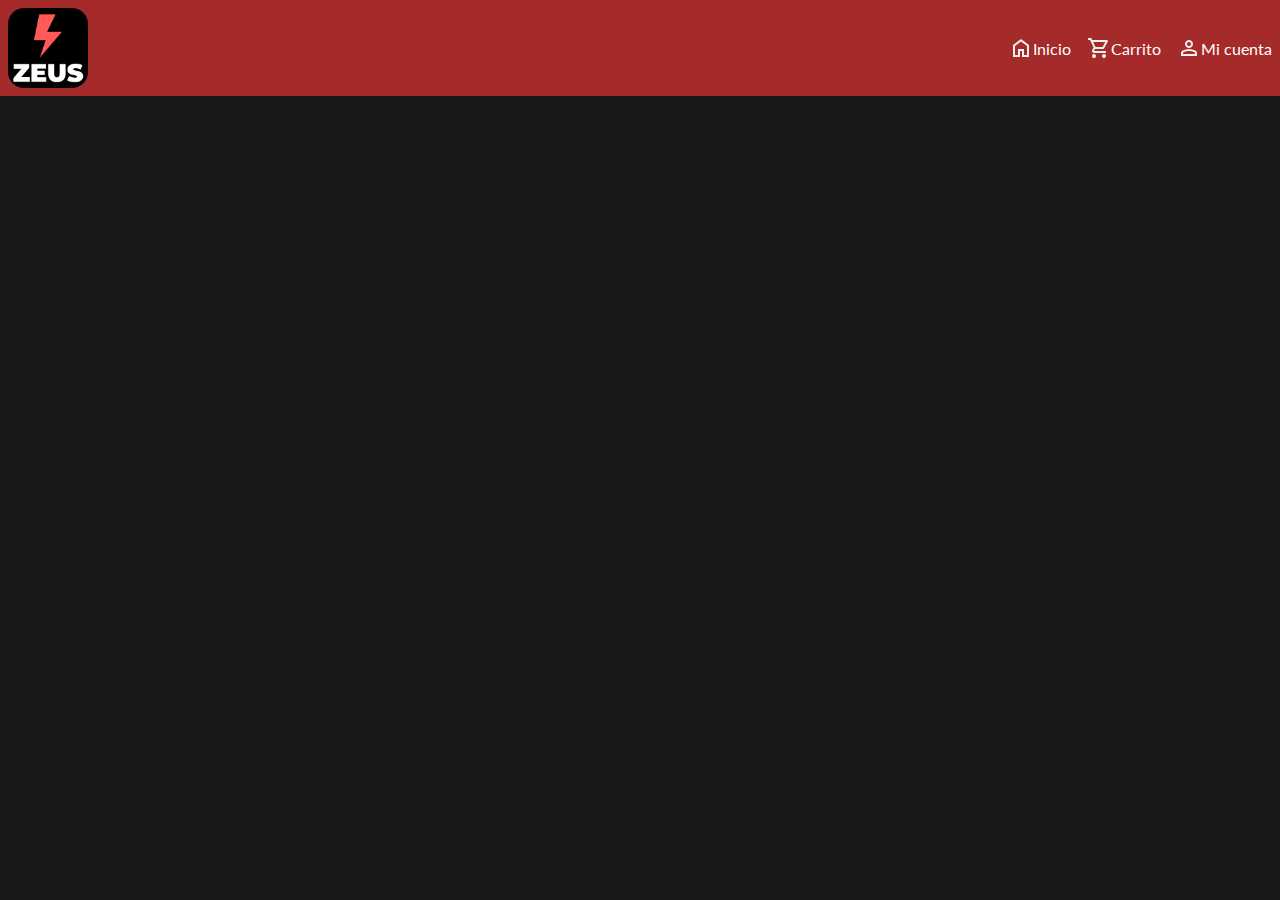
==== productDetail.html @ 90b2269d "Ajustes de rutas, implementa html especial para detalles del producto" ====
<!DOCTYPE html>
<html lang="es">

<head>
    <meta charset="UTF-8">
    <meta name="viewport" content="width=device-width, initial-scale=1.0">

    <link rel="stylesheet" href="./css/productDetails.css">
    <link rel="stylesheet" href="./css/shop.css">
    <title>Document</title>
</head>

<body>
    <header class="shop__header">
        <picture class="shop__picture">
            <img src="./assets/Iconos/logo.png" alt="navbarIcon">
        </picture>
        <nav class="shop__nav">
            <ul class="shop__ul">
                <li class="shop-ul__li"><a href="/">
                        <img src="./assets/Iconos/home.svg" alt="home_icon" width="24" height="auto">
                        Inicio
                    </a></li>
                <li><a>
                        <img src="./assets/Iconos/cart.svg" alt="cart_icon" width="24" height="auto">
                        Carrito
                    </a></li>
                <li class="shop-ul__li"><a href="">
                        <img src="./assets/Iconos/account.svg" alt="cart_icon" width="24" height="auto">
                        Mi cuenta
                    </a></li>
            </ul>
        </nav>
    </header>
    <div class="shop-products__wrapper">
        <div id="productDetail"></div>
    </div>
    
    <script src="./src/utils/showDetails.js" type="module" defer></script>
</body>

</html>



<!-- <title>Meta Tags — Preview, Edit and Generate</title>
<meta name="title" content="Meta Tags — Preview, Edit and Generate" />
<meta name="description"
    content="With Meta Tags you can edit and experiment with your content then preview how your webpage will look on Google, Facebook, Twitter and more!" />

<meta property="og:type" content="website" />
<meta property="og:url" content="https://metatags.io/" />
<meta property="og:title" content="Meta Tags — Preview, Edit and Generate" />
<meta property="og:description"
    content="With Meta Tags you can edit and experiment with your content then preview how your webpage will look on Google, Facebook, Twitter and more!" />
<meta property="og:image" content="https://metatags.io/images/meta-tags.png" />

<meta property="twitter:card" content="summary_large_image" />
<meta property="twitter:url" content="https://metatags.io/" />
<meta property="twitter:title" content="Meta Tags — Preview, Edit and Generate" />
<meta property="twitter:description"
    content="With Meta Tags you can edit and experiment with your content then preview how your webpage will look on Google, Facebook, Twitter and more!" />
<meta property="twitter:image" content="https://metatags.io/images/meta-tags.png" />
---- css/productDetails.css ----
#productDetail{
    flex-direction: column;
    height:min-content;
}

.details__wrapper{
    display: flex;
    justify-content: center;
    gap: 1rem;
}

.details__img{
    max-width: 500px;
    max-height: 500px;
    overflow: hidden;
    display: flex;
    flex-direction: column;
    align-items: center;
    justify-content: center;
    aspect-ratio: 1/1;
    border-radius: .5rem;
}

.details__img img{
    width: 100%;
    height: 100%;
    object-fit: cover;
}

.product__details{
    max-width: 50%;
    display: flex;
    flex-direction: column;
}

.details__title{
    color: white;
    text-align: center;
    font-size: clamp(1.5rem, 2.5vw, 2rem);
}

.details__price{
    color: rgb(202, 182, 0);
    font-weight: bold;
    font-size: clamp(1.2rem, 2.5vw, 1.5rem);
}

.details__description{
    max-height: 400px;
    overflow: scroll;
    color: white;
}

@media(max-width:450px){
    .details__wrapper{
        flex-direction: column;
    }
    .product__details{
        max-width: 90%;
        margin: 0 auto;
        padding: 1rem;
    }
}

.details__btn{
    display: flex;
    justify-content: space-evenly;
    margin: 1rem;
}
---- css/shop.css ----
@import url('https://fonts.googleapis.com/css2?family=Lato:ital,wght@0,100;0,300;0,400;0,700;0,900;1,100;1,300;1,400;1,700;1,900&display=swap');

*,
*::before,
*::after {
    padding: 0;
    margin: 0;
    box-sizing: border-box;
    font-family: "Lato";

}

html{
    overflow-x: hidden;
}



.shop__header {
    max-height: 50vh;
    background-color: brown;
    display: flex;
    justify-content: space-between;
    padding: .5rem;
    flex: 1;
    position: fixed;
    width: 100%;
    z-index: 9;

}

.shop__picture {
    display: flex;
    overflow: hidden;
    max-width: 80px;
    max-height: 80px;
    aspect-ratio: 1/1;
    flex-direction: column;
    align-items: center;
    justify-content: flex-start;
    border-radius: 1rem;
    overflow: hidden;
    scroll-behavior: smooth;
}

.shop__picture img {
    width: 100%;
    height: 100%;
    object-fit: cover;
}

.shop__nav {
    display: flex;
    flex-direction: column;
    align-items: center;
    justify-content: center;
}

.shop__ul {
    display: flex;
    gap: 1rem;
    list-style: none;
    align-items: center;
    justify-content: center;
}

.shop__ul a {
    text-decoration: none;
    color: inherit;
    display: flex;
    align-items: center;
    justify-content: center;

}

.shop__ul li {
    color: rgb(255, 255, 255);
    transition: all 150ms ease-in-out;
    cursor: pointer;

}


.shop__ul li:hover {
    color: #ccc;
}

.white-text {
    color: white;
}

.shop-products__wrapper {
    display: flex;
    flex-direction: column;
    min-height: 100vh;
    background-color: rgb(24, 24, 24);
    padding-top: 15vh;
}

.title {
    text-align: center;
    color: white;
    padding: 1rem;
    font-size: clamp(1.8rem, 2.5vw, 2rem);
}

.featured-products__h3 {
    color: white;
    margin-left: .5rem;
}

#shop-offer__container {
    display: flex;
    justify-content: flex-start; 
    gap: 1rem;
    flex-wrap: nowrap;
    margin: 1rem auto;
    padding: 1rem;
    height: min-content;
    max-height: 90vh;
    overflow-x: scroll;

    max-width: 100%;
    scroll-behavior: smooth; 
}

.card {
    min-width: 220px;
    width: 220px;
    height: 400px;
    background-color: #2c2c2c;
    border-radius: 10px;
    overflow: hidden;
    box-shadow: 0 4px 8px rgba(0, 0, 0, 0.3);
    transition: transform 0.3s ease, box-shadow 0.3s ease;
    
}



.card:hover {
    transform: scale(1.05);
    box-shadow: 0 6px 12px rgba(0, 0, 0, 0.4);
}

.card__image {
    width: 100%;
    height: 60%;
    display: flex;
    justify-content: center;
    align-items: center;
}

.card__image img {
    width: 100%;
    height: 100%;
    object-fit: cover;
    border-radius: 8px;
}

.card__information {
    padding: 1rem;
    text-align: center;
    max-height: 90px;
    display: flex;
    flex-direction: column;
    align-items: center;
    justify-content: space-evenly;
    gap: .5rem;
    overflow: hidden; 
    flex-grow: 1; 
}

.card__title {
    font-size: 1.2rem;
    color: #f4f4f4;
    margin-bottom: 0.5rem;
    font-weight: bold;
    line-height: 1.3;
}

.card__price {
    font-size: 1.1rem;
    color: #f0c420;
    font-weight: 500;
    margin-top: 0.5rem;
}

.card__information p {
    margin: 0;
    word-wrap: break-word;
}

.card-footer {
    padding: 0.5rem;
    background-color: #333;
    border-top: 1px solid #444; 
    text-align: center;
    display: flex;
    justify-content: center;
}

.card-btn__wrapper {
    display: flex;
    align-items: center;
    justify-content: center;
    gap: 0.5rem;
    padding: .5rem;
}

.card-btn {
    border: none;
    border-radius: 5px;
    padding: 0.5rem 1rem;
    background-color: crimson;
    color: white;
    transition: all 120ms ease-in-out;
    cursor: pointer;
    font-size: 1rem;
    display: flex;
    align-items: center;
    justify-content: center;
    text-transform: uppercase;
    letter-spacing: 0.05em;
}

.card-btn:hover {
    font-weight: bold;
    background-color: #d32f2f; 
}

.card-btn:active {
    transform: scale(0.95); 
    background-color: #9a2424; 
}


@media (max-width: 768px) {
    #shop-products__container {
        padding: 0 1rem;
    }

}

@media(max-width:500px){
    .card__title{
        font-size: 1.06rem;
    }
}

#shop__products{
    display: flex;
    max-width: 100%;
    flex-wrap: wrap;
    gap: 1rem;
    justify-content: space-evenly;
    padding-bottom: 1rem;
}

@media(min-width:600px) and (max-width: 691px){
    .card{
        flex: 0 0 calc(33% - 1rem);
        min-width: 0;
    }
}

@media (max-width: 500px) {
    .card {
        flex: 0 0 calc(50% - 1rem);
        min-width: 0;

    }
}

@media(max-width:375px){
    .card{
        min-width: 220px;
    }
}

#filter-container{
    display: flex;
    justify-content: space-between;
    margin: 0 1rem 1rem 1rem;

}
#filter__search {
    font-size: 1rem;
    border: 1px solid #ccc;
    border-radius: 5px;
    padding: 0.5rem 1rem;
    width: 100%;
    max-width: 400px;
    margin: 1rem 0;
    transition: border-color 0.3s ease;
}

#filter__search:focus {
    border-color: #007BFF;
    outline: none;
    box-shadow: 0 0 5px rgba(0, 123, 255, 0.3);
}

#filter__search::placeholder {
    color: #888;
    font-style: italic;
}

#filter__options {
    font-size: 1rem;
    border: 1px solid #ccc;
    border-radius: 5px;
    padding: 0.5rem 1rem;
    width: 100%;
    max-width: 400px;
    margin: 1rem 0;
    background-color: #fff;
    transition: border-color 0.3s ease;
}

#filter__options:focus {
    border-color: #007BFF;
    outline: none;
}
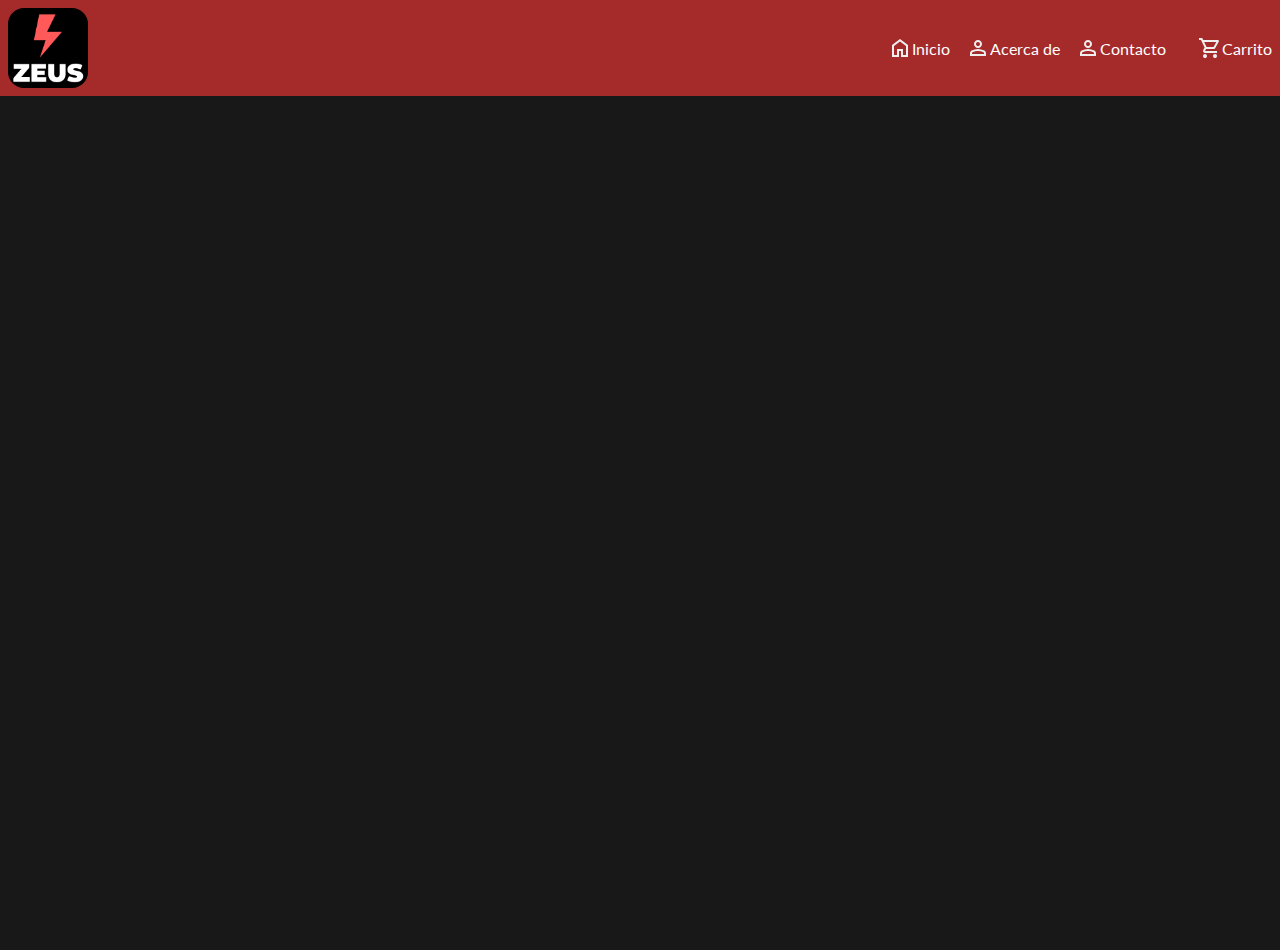
==== commit 64e755d8: "Agrega sidebar para el carrito" ====
--- a/productDetail.html
+++ b/productDetail.html
@@ -21,44 +21,36 @@
                         <img src="./assets/Iconos/home.svg" alt="home_icon" width="24" height="auto">
                         Inicio
                     </a></li>
-                <li><a>
-                        <img src="./assets/Iconos/cart.svg" alt="cart_icon" width="24" height="auto">
-                        Carrito
+                <li class="shop-ul__li"><a href="">
+                        <img src="./assets/Iconos/account.svg" alt="cart_icon" width="24" height="auto">
+                        Acerca de
                     </a></li>
                 <li class="shop-ul__li"><a href="">
                         <img src="./assets/Iconos/account.svg" alt="cart_icon" width="24" height="auto">
-                        Mi cuenta
+                        Contacto
+                    </a></li>
+                <li><a>
+                <li id="carrito-link"><a>
+                        <img src="./assets/Iconos/cart.svg" alt="cart_icon" width="24" height="auto">
+                        Carrito
                     </a></li>
             </ul>
         </nav>
     </header>
+
+    <div id="sidebar">
+        <button id="toggle-btn">✕</button>
+        <h2 class="cart-title">Carrito de Compras</h2>
+        <div id="cart-content">
+            
+        </div>
+    </div>
+
     <div class="shop-products__wrapper">
         <div id="productDetail"></div>
     </div>
-    
+
     <script src="./src/utils/showDetails.js" type="module" defer></script>
 </body>
 
-</html>
-
-
-
-<!-- <title>Meta Tags — Preview, Edit and Generate</title>
-<meta name="title" content="Meta Tags — Preview, Edit and Generate" />
-<meta name="description"
-    content="With Meta Tags you can edit and experiment with your content then preview how your webpage will look on Google, Facebook, Twitter and more!" />
-
-<meta property="og:type" content="website" />
-<meta property="og:url" content="https://metatags.io/" />
-<meta property="og:title" content="Meta Tags — Preview, Edit and Generate" />
-<meta property="og:description"
-    content="With Meta Tags you can edit and experiment with your content then preview how your webpage will look on Google, Facebook, Twitter and more!" />
-<meta property="og:image" content="https://metatags.io/images/meta-tags.png" />
-
-<meta property="twitter:card" content="summary_large_image" />
-<meta property="twitter:url" content="https://metatags.io/" />
-<meta property="twitter:title" content="Meta Tags — Preview, Edit and Generate" />
-<meta property="twitter:description"
-    content="With Meta Tags you can edit and experiment with your content then preview how your webpage will look on Google, Facebook, Twitter and more!" />
-<meta property="twitter:image" content="https://metatags.io/images/meta-tags.png" />
-
+</html>--- a/css/productDetails.css
+++ b/css/productDetails.css
@@ -62,9 +62,106 @@
     }
 }
 
-.details__btn{
+.details__options{
     display: flex;
-    justify-content: space-evenly;
-    margin: 1rem;
+    flex-wrap: wrap;
+    flex-direction: column;
+    gap: .5rem;
 }
 
+#details-options-title{
+    color: rgb(202, 182, 0);
+}
+
+.details-options-subtitle{
+    color: white;
+    font-weight: bold;
+}
+
+.buttons__wrapper{
+    display: flex;
+    flex-wrap: wrap;
+    gap: .5rem;
+}
+
+.details-options__button {
+    min-width: 60px;
+    padding: 0.5rem;
+    font-weight: bold;
+    font-family: Arial, sans-serif;
+    font-size: 0.9rem;
+    color: #ffffff;
+    border: 3px dotted #ccc;
+    background-color: rgba(0, 0, 0, 0.4);
+    border-radius: 8px;
+    
+    cursor: pointer;
+    transition: all 150ms ease-in-out;
+    box-shadow: 0px 2px 5px rgba(0, 0, 0, 0.2);
+}
+
+.details-options__button:hover {
+    background-color: rgb(168, 130, 58);
+    color: #fff;
+    border-color: #000000;
+}
+
+.details-options__button.active {
+    background-color: orange;
+    color: #fff;
+    border-color: #000000;
+}
+
+#btn__add-cart-wrapper{
+    padding: .5rem;
+    display: flex;
+    align-self: self-start;
+    gap: .5rem;
+}
+
+#btn-add-cart{
+    margin: 0 0 0 auto;
+    font-size: 1rem;
+    font-weight: bold;
+    color: white;
+    background-color: crimson;
+    border: none;
+    border-radius: 5px;
+    padding: .5rem;
+    cursor: pointer;
+    transition: all 150ms ease-in-out;
+}
+
+#btn-add-cart:hover{
+    transform: translateY(-5px);
+}
+#btn-add-cart:active{
+    scale: 0.95;
+}
+
+#plusIcon{
+    padding: .5rem;
+    background-color: rgb(233, 124, 0);
+    border-radius: .5rem;
+}
+
+#minusIcon{
+    padding: .5rem;
+    background-color: rgb(233, 27, 0);
+    border-radius: .5rem;
+}
+
+#resume{
+    
+    max-height: 25vh;
+}
+
+#resume h4{
+    color: white;
+    font-size: 1.2rem;
+}
+
+.summary_p{
+    color: white;
+}
+
--- a/css/shop.css
+++ b/css/shop.css
@@ -268,14 +268,15 @@
     .card {
         flex: 0 0 calc(50% - 1rem);
         min-width: 0;
-
-    }
-}
-
-@media(max-width:375px){
+    }
+  
+}
+
+@media(max-width:400px){
     .card{
         min-width: 220px;
     }
+    
 }
 
 #filter-container{
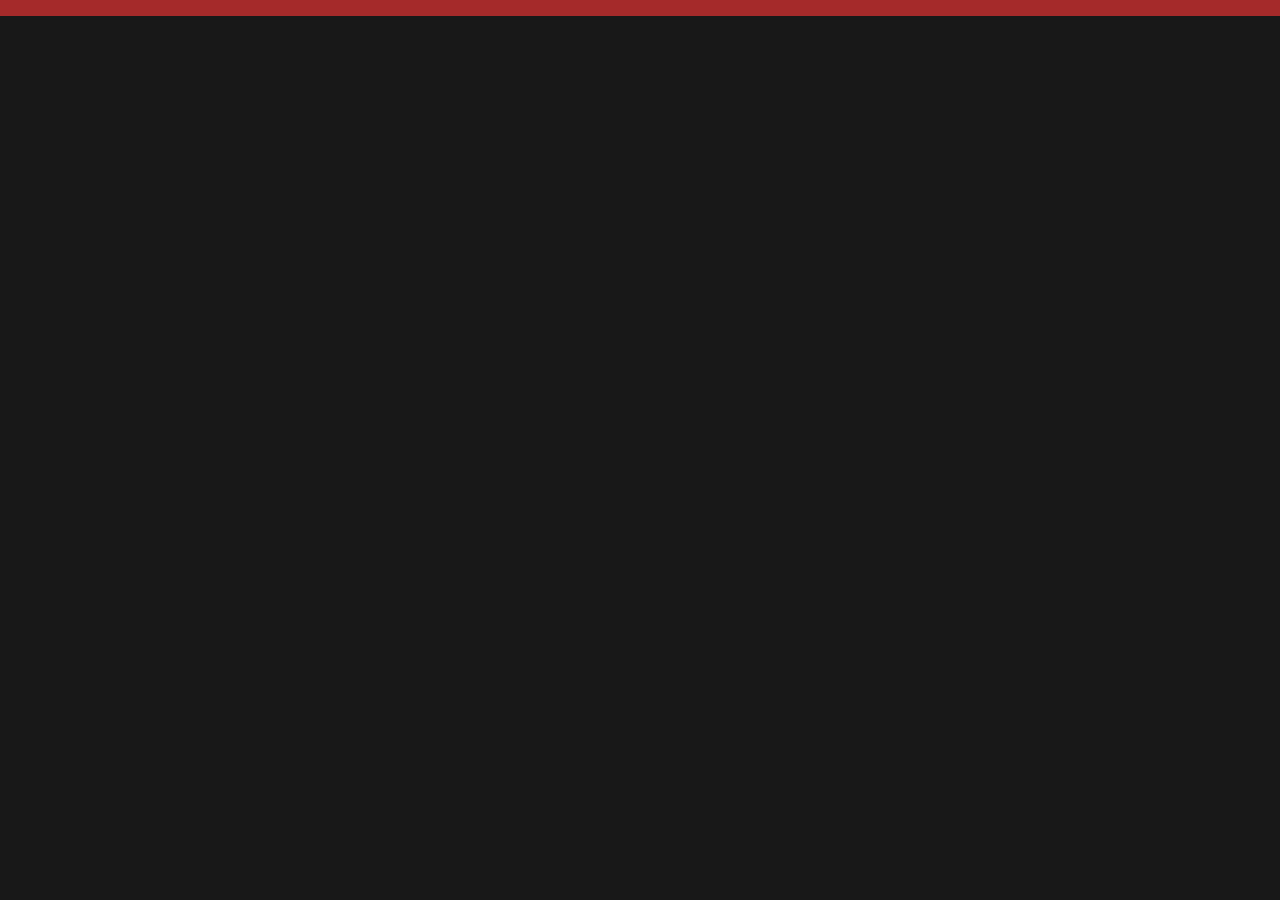
==== commit 8c42c012: "Se quita el navbar del html para ser generado dinamicamente" ====
--- a/productDetail.html
+++ b/productDetail.html
@@ -12,38 +12,13 @@
 
 <body>
     <header class="shop__header">
-        <picture class="shop__picture">
-            <img src="./assets/Iconos/logo.png" alt="navbarIcon">
-        </picture>
-        <nav class="shop__nav">
-            <ul class="shop__ul">
-                <li class="shop-ul__li"><a href="/">
-                        <img src="./assets/Iconos/home.svg" alt="home_icon" width="24" height="auto">
-                        Inicio
-                    </a></li>
-                <li class="shop-ul__li"><a href="">
-                        <img src="./assets/Iconos/account.svg" alt="cart_icon" width="24" height="auto">
-                        Acerca de
-                    </a></li>
-                <li class="shop-ul__li"><a href="">
-                        <img src="./assets/Iconos/account.svg" alt="cart_icon" width="24" height="auto">
-                        Contacto
-                    </a></li>
-                <li><a>
-                <li id="carrito-link"><a>
-                        <img src="./assets/Iconos/cart.svg" alt="cart_icon" width="24" height="auto">
-                        Carrito
-                    </a></li>
-            </ul>
-        </nav>
+        
     </header>
 
     <div id="sidebar">
         <button id="toggle-btn">✕</button>
         <h2 class="cart-title">Carrito de Compras</h2>
-        <div id="cart-content">
-            
-        </div>
+        <div id="dynamic-content"></div>
     </div>
 
     <div class="shop-products__wrapper">
--- a/css/productDetails.css
+++ b/css/productDetails.css
@@ -165,3 +165,41 @@
     color: white;
 }
 
+/* SIDEBAR */
+
+
+#sidebar {
+    position: fixed;
+    right: -250px;
+    top: 0;
+    width: 250px;
+    height: 100%;
+    background-color: red;
+    z-index: 9;
+    transition: transform 0.3s ease-in-out;
+    border-radius: .5rem 0 0 .5rem;
+}
+
+.cart-title{
+    color: white;
+    margin-top: 1.5rem;
+    text-align: center;
+}
+
+#sidebar.active {
+    transform: translateX(-250px);
+}
+#toggle-btn {
+    position: absolute;
+    top: 10px;
+    left: 10px;
+    background-color: transparent;
+    border: none;
+    color: white;
+    font-size: 20px;
+    cursor: pointer;
+}
+#content {
+    padding: 20px;
+    transition: margin-right 0.3s ease-in-out;
+}
